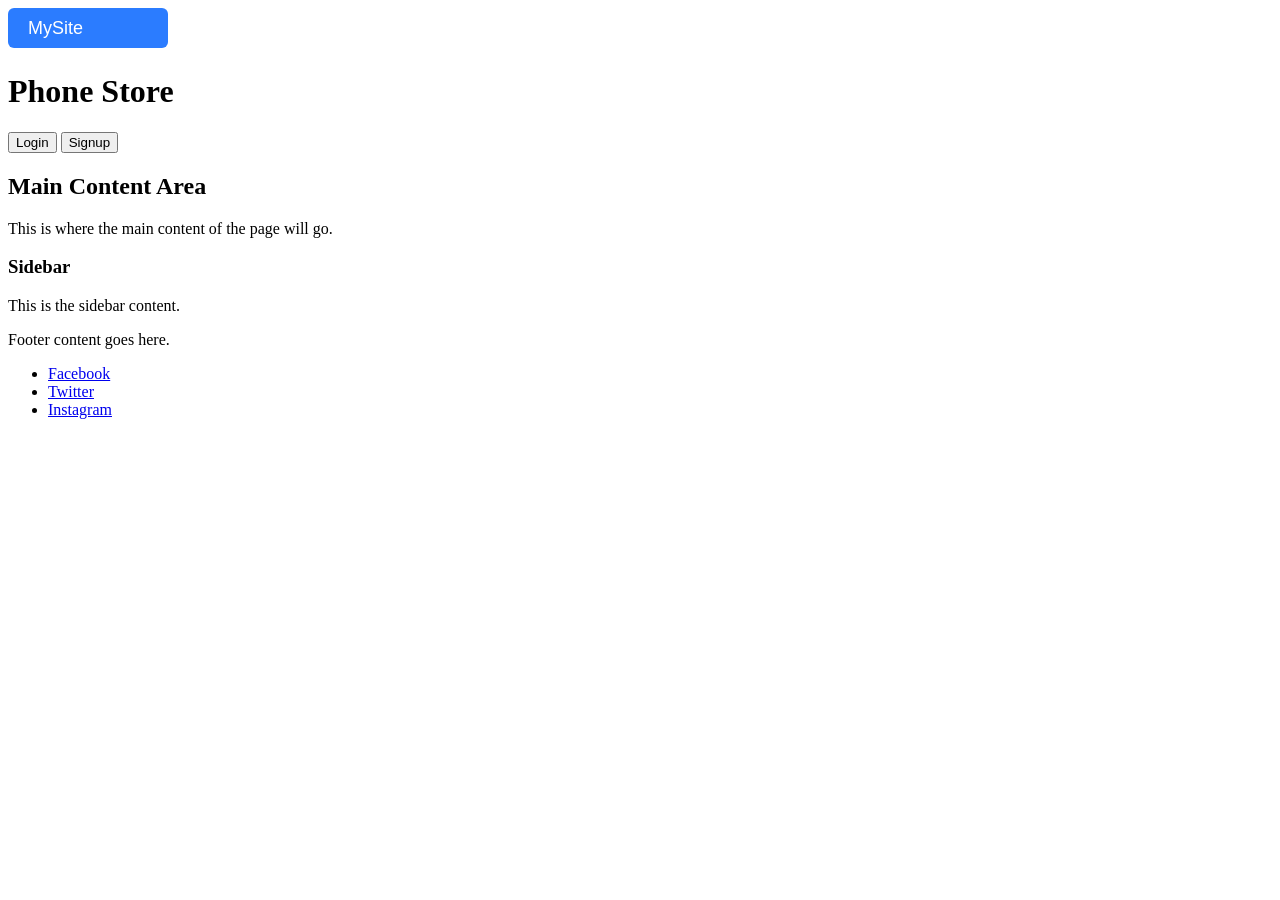
==== index.html @ 973db5c2 "index.html" ====
<!DOCTYPE html>
<html>
    <head>
        <meta charset="utf-8" />
        <meta name="viewport" content="width=device-width, initial-scale=1" />
        <link rel="stylesheet" href="styles/style.css" />
        <title>Phone Store</title>
    </head>
    <body>
        <script src="scripts/script.js" defer></script>

        <div id="header">
            <img src="images/logo.svg" alt="Logo"/>
            <h1>Phone Store</h1>
            <div class="user-profile" id="user-profile">
                <!-- Filled by scripts/script.js -->
            </div>
        </div>

        <div id="body">
            <div class="content">
                <h2>Main Content Area</h2>
                <p>This is where the main content of the page will go.</p>
            </div>

            <div class="sidebar">
                <h3>Sidebar</h3>
                <p>This is the sidebar content.</p>
            </div>
        </div>
        <div id="footer">
            <p>Footer content goes here.</p>
            <ul class="social-icons">
                <li><a href="#">Facebook</a></li>
                <li><a href="#">Twitter</a></li>
                <li><a href="#">Instagram</a></li>
            </ul>
        </div>
    </body>
    <footer>
    </footer>
</html>
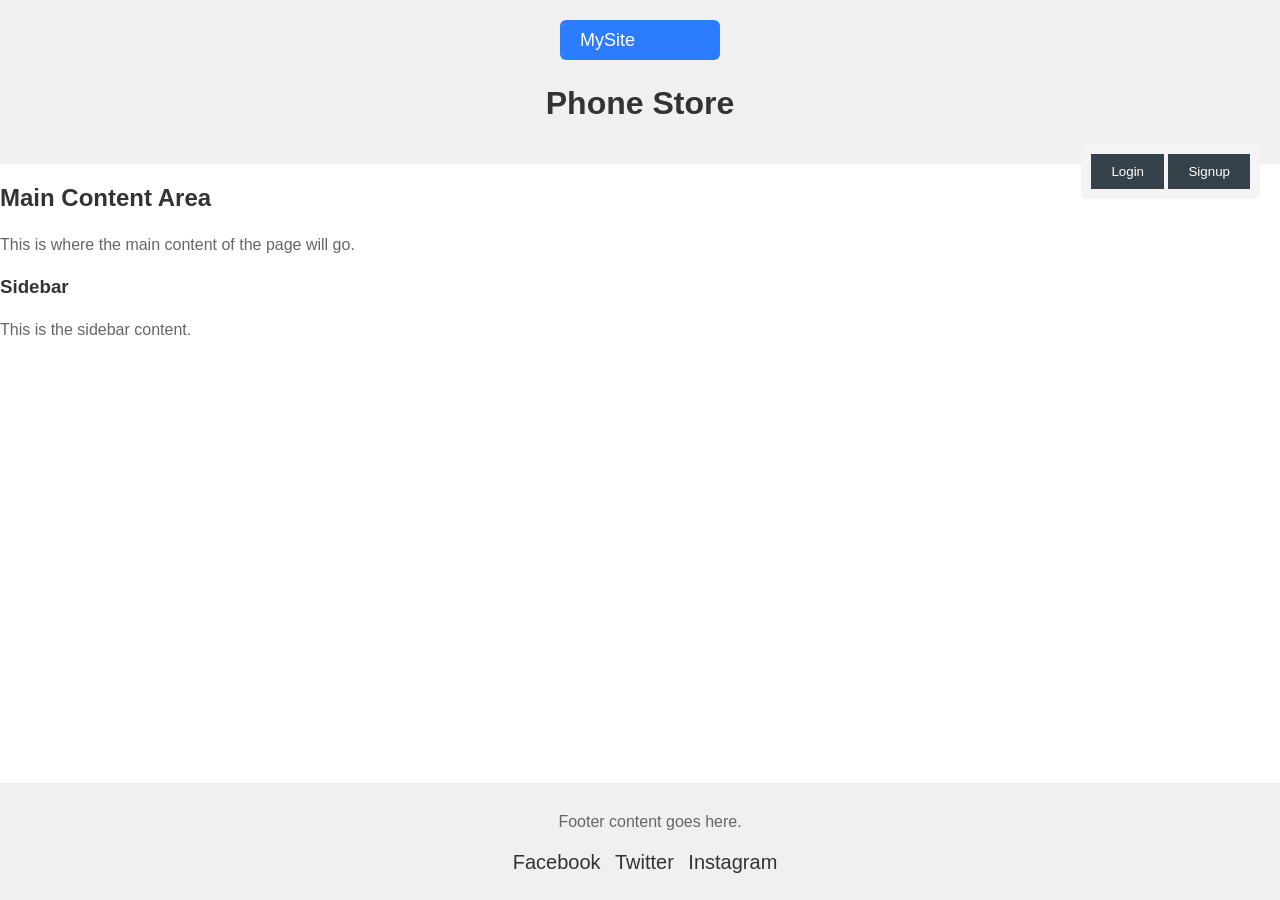
==== commit 53930d33: "config file" ====
--- a/index.html
+++ b/index.html
@@ -4,10 +4,13 @@
         <meta charset="utf-8" />
         <meta name="viewport" content="width=device-width, initial-scale=1" />
         <link rel="stylesheet" href="styles/style.css" />
+        <script src="config.js"></script>
+        <script src="scripts/script.js" defer></script>
         <title>Phone Store</title>
     </head>
     <body>
-        <script src="scripts/script.js" defer></script>
+            
+        
 
         <div id="header">
             <img src="images/logo.svg" alt="Logo"/>
--- a/styles/style.css
+++ b/styles/style.css
@@ -0,0 +1,204 @@
+#header{
+    background-color: #f0f0f0;
+    text-align: center;
+    padding: 20px;
+}
+
+#footer{
+    background-color: #f0f0f0;
+    text-align: center;
+    padding: 10px;
+    position: fixed;
+    bottom: 0;
+    width: 100%;
+}
+
+body {
+    font-family: Arial, sans-serif;
+    margin: 0;
+    padding: 0;
+    background-color: #ffffff;
+}
+.container {
+    width: 80%;
+    margin: auto;
+    overflow: hidden;
+}
+
+h1, h2, h3 {
+    color: #333333;
+}
+
+p {
+    line-height: 1.6;
+    color: #666666;
+}
+a {
+    color: #0066cc;
+    text-decoration: none;
+}
+a:hover {
+    text-decoration: underline;
+}
+nav {
+    background: #35424a;
+    color: #ffffff;
+    padding: 15px 0;
+    text-align: center;
+}
+nav a {
+    color: #ffffff;
+    margin: 0 15px;
+    text-decoration: none;
+    text-transform: uppercase;
+}
+nav a:hover {
+    text-decoration: underline;
+}
+
+nav li {
+    display: inline;
+    margin-right: 10px;
+}
+
+nav ul {
+    padding: 0;
+    list-style: none;
+}
+
+navigation-bar {
+    background: #35424a;
+    color: #ffffff;
+    padding: 10px 0;
+    text-align: center;
+}
+
+#sidebar {
+    float: right;
+    width: 30%;
+    background: #f4f4f4;
+    padding: 10px;
+    box-sizing: border-box;
+}   
+
+#search-bar {
+    margin-bottom: 20px;
+}
+
+#user-profile {
+    background: #f4f4f4;
+    padding: 10px;
+    margin-bottom: 20px;
+    border-radius: 5px;
+    float: right;
+}
+
+#login-container {
+    width: 300px;
+    margin: auto;
+    padding: 20px;
+    border: 1px solid #cccccc;
+    border-radius: 5px;
+    background: #f9f9f9;
+}
+
+#login-form, .register-form {
+    background: #f4f4f4;
+    padding: 20px;
+    margin-top: 20px;
+    border-radius: 5px;
+}
+button {
+    background: #35424a;
+    color: #ffffff;
+    border: none;
+    padding: 10px 20px;
+    cursor: pointer;
+}   
+button:hover {
+    background: #e8491d;
+}
+input[type="text"], input[type="email"], textarea {
+    width: 100%;
+    padding: 10px;
+    margin: 5px 0 20px 0;
+    border: 1px solid #cccccc;
+    border-radius: 4px;
+}
+
+input[type="password"] {
+    width: 100%;
+    padding: 10px;
+    margin: 5px 0 20px 0;
+    border: 1px solid #cccccc;
+    border-radius: 4px;
+}
+
+input[type="submit"] {
+    background: #35424a;
+    color: #ffffff;
+    border: none;
+    padding: 10px 20px;
+    cursor: pointer;
+}
+input[type="submit"]:hover {
+    background: #e8491d;
+}
+.table {
+    width: 100%;
+    border-collapse: collapse;
+}
+.table th, .table td {
+    border: 1px solid #dddddd;
+    text-align: left;
+    padding: 8px;
+}
+.table th {
+    background-color: #f2f2f2;
+}
+.table tr:nth-child(even) {
+    background-color: #f9f9f9;
+}
+.table tr:hover {
+    background-color: #f1f1f1;
+}
+.alert {
+    padding: 15px;
+    background-color: #f44336; /* Red */
+    color: white;
+    margin-bottom: 15px;
+}
+.alert.success {background-color: #4CAF50;} /* Green */
+.alert.info {background-color: #2196F3;} /* Blue */
+.alert.warning {background-color: #ff9800;} /* Orange */
+.alert.closebtn {
+    margin-left: 15px;
+    color: white;
+    font-weight: bold;
+    float: right;
+    font-size: 22px;
+    line-height: 20px;
+    cursor: pointer;
+    transition: 0.3s;
+}
+.alert.closebtn:hover {
+    color: black;
+}
+
+
+.social-icons {
+    list-style: none;
+    padding: 0;
+}
+.social-icons li {
+    display: inline;
+    margin-right: 10px;
+}
+.social-icons a {
+    text-decoration: none;
+    color: #333333;
+    font-size: 20px;
+}
+.social-icons a:hover {
+    color: #0066cc;
+}
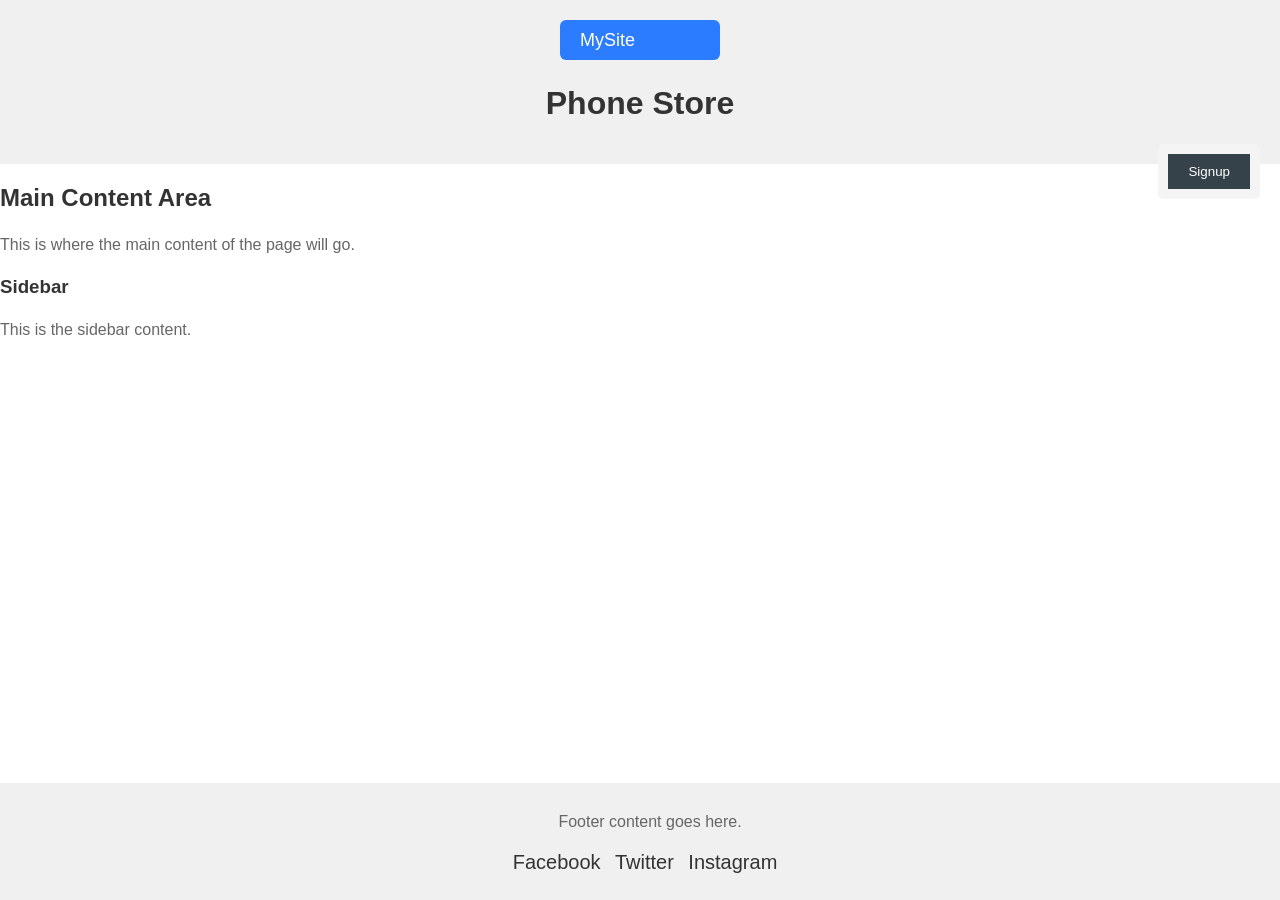
==== commit 1f4e7d14: "config file json 2" ====
--- a/index.html
+++ b/index.html
@@ -4,7 +4,6 @@
         <meta charset="utf-8" />
         <meta name="viewport" content="width=device-width, initial-scale=1" />
         <link rel="stylesheet" href="styles/style.css" />
-        <script src="config.js"></script>
         <script src="scripts/script.js" defer></script>
         <title>Phone Store</title>
     </head>
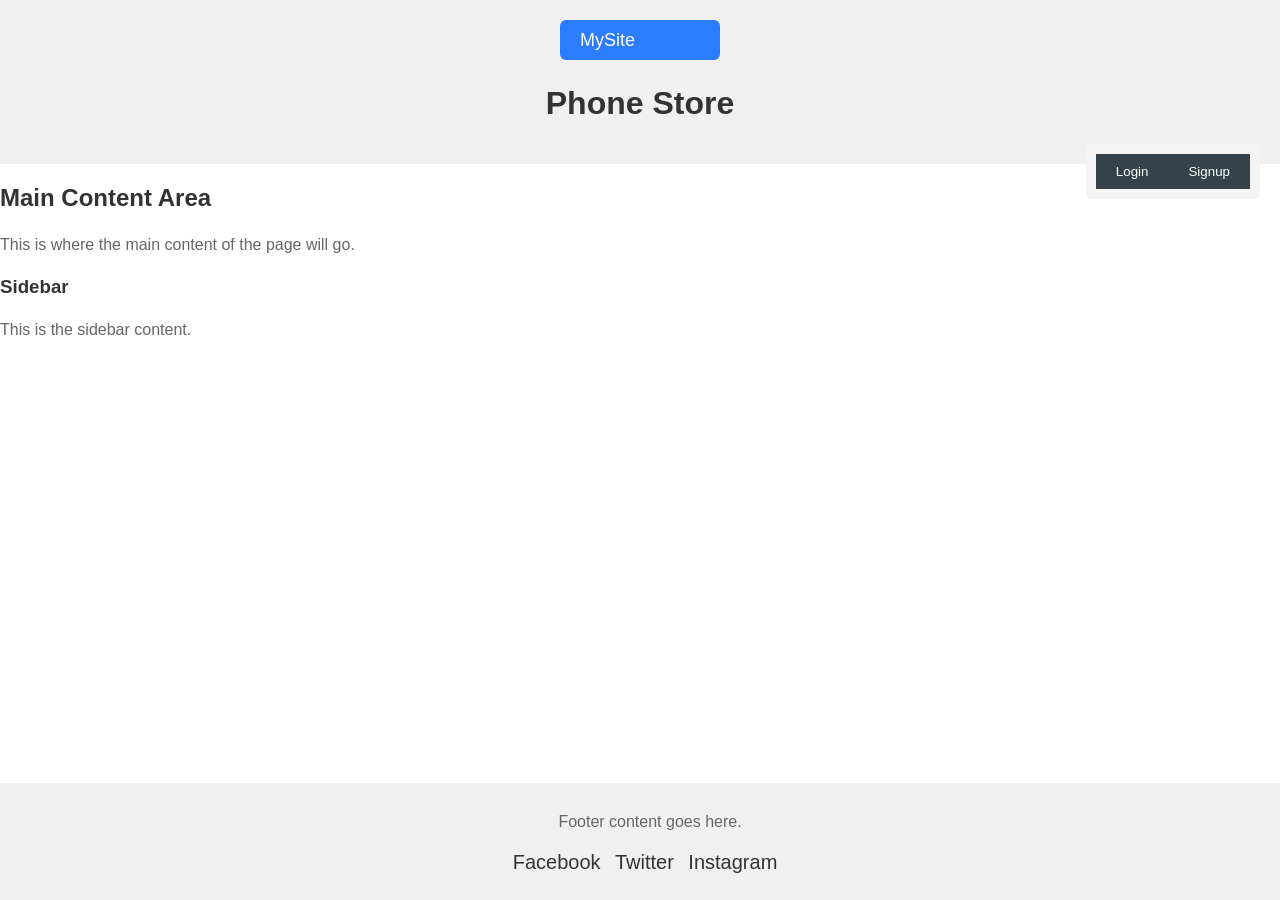
==== commit 23386492: "config file js 2" ====
--- a/index.html
+++ b/index.html
@@ -4,6 +4,7 @@
         <meta charset="utf-8" />
         <meta name="viewport" content="width=device-width, initial-scale=1" />
         <link rel="stylesheet" href="styles/style.css" />
+        <script src="config.js"></script>
         <script src="scripts/script.js" defer></script>
         <title>Phone Store</title>
     </head>
